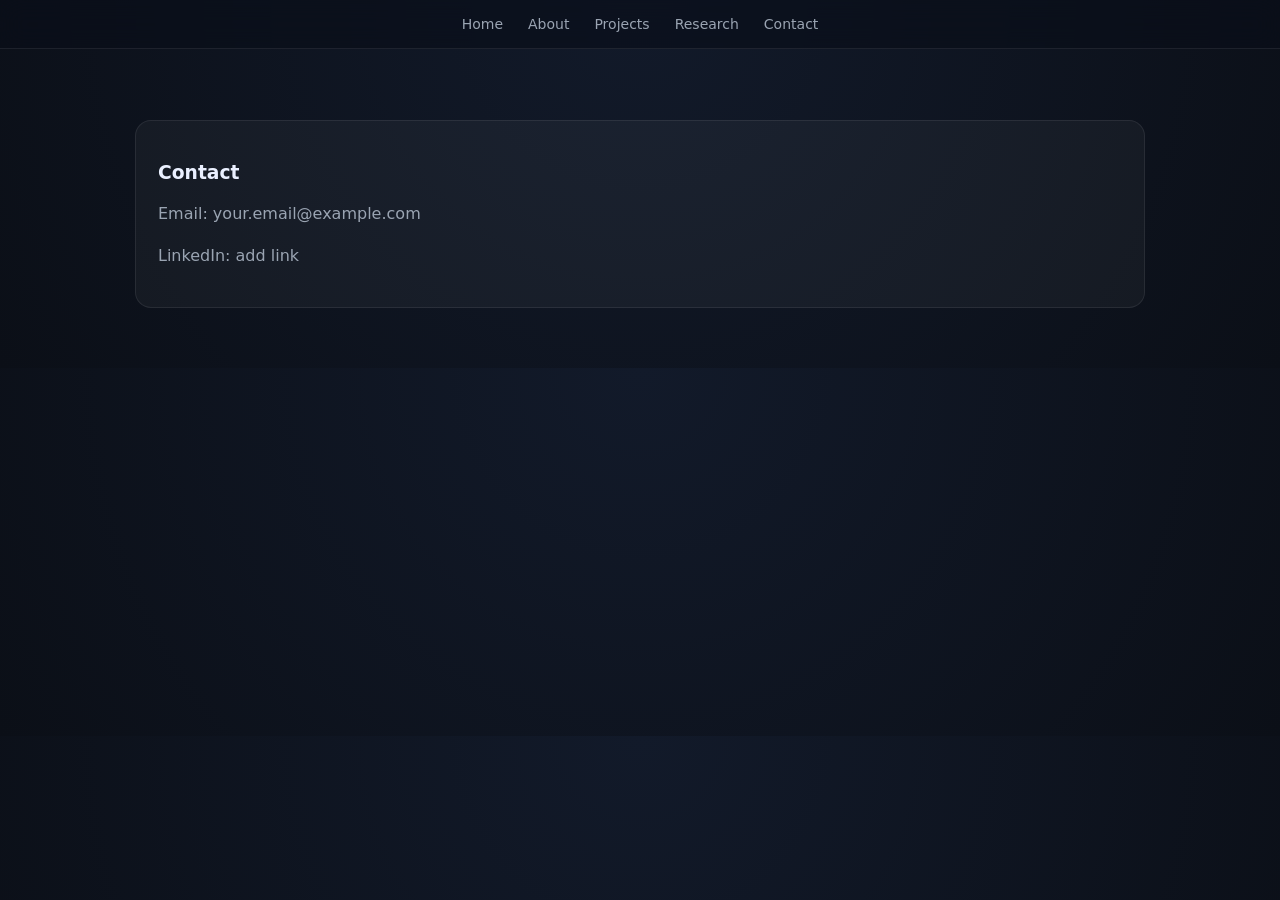
==== contact.html @ 5ccac7e1 "Create contact.html" ====
<!DOCTYPE html>
<html>
<head>
  <title>Contact</title>
  <link rel="stylesheet" href="style.css">
</head>

<body>

<div class="nav">
  <a href="index.html">Home</a>
  <a href="about.html">About</a>
  <a href="projects.html">Projects</a>
  <a href="research.html">Research</a>
  <a href="contact.html">Contact</a>
</div>

<div class="container">

  <div class="card full">
    <h3>Contact</h3>
    <p>Email: your.email@example.com</p>
    <p>LinkedIn: add link</p>
  </div>

</div>

</body>
</html>
---- style.css ----
:root {
  --bg: #0b0f17;
  --card: rgba(255,255,255,0.04);
  --text: #eaf0ff;
  --muted: #9aa4b2;
  --accent: #7c5cff;
  --accent2: #38bdf8;
  --border: rgba(255,255,255,0.08);
}

* {
  box-sizing: border-box;
}

body {
  margin: 0;
  font-family: Inter, system-ui;
  background: radial-gradient(circle at top, #121a2a, var(--bg));
  color: var(--text);
}

/* NAV */
.nav {
  position: fixed;
  top: 0;
  width: 100%;
  display: flex;
  justify-content: center;
  gap: 25px;
  padding: 16px 0;
  background: rgba(10,14,25,0.65);
  backdrop-filter: blur(12px);
  border-bottom: 1px solid var(--border);
  z-index: 100;
}

.nav a {
  color: var(--muted);
  text-decoration: none;
  font-size: 14px;
}

.nav a:hover {
  color: var(--text);
}

/* LAYOUT */
.container {
  max-width: 1050px;
  margin: 0 auto;
  padding: 120px 20px 60px;
}

/* HERO */
.hero {
  display: grid;
  grid-template-columns: 140px 1fr;
  gap: 35px;
  align-items: center;
  margin-bottom: 70px;
}

.photo {
  width: 130px;
  height: 130px;
  border-radius: 50%;
  object-fit: cover;
  border: 2px solid rgba(124,92,255,0.6);
}

h1 {
  font-size: 42px;
  margin: 0;
}

.sub {
  color: var(--muted);
  margin-top: 6px;
}

p {
  color: var(--muted);
  line-height: 1.6;
}

/* CARDS */
.grid {
  display: grid;
  grid-template-columns: 1fr 1fr;
  gap: 18px;
}

.card {
  background: var(--card);
  border: 1px solid var(--border);
  border-radius: 16px;
  padding: 22px;
  transition: 0.25s;
}

.card:hover {
  transform: translateY(-4px);
  border-color: rgba(124,92,255,0.5);
}

.full {
  grid-column: 1 / -1;
}

/* TAGS */
.tags {
  display: flex;
  flex-wrap: wrap;
  gap: 8px;
  margin-top: 10px;
}

.tag {
  font-size: 12px;
  padding: 5px 10px;
  border-radius: 999px;
  background: rgba(124,92,255,0.12);
  border: 1px solid rgba(124,92,255,0.25);
  color: #c7b9ff;
}

/* HIRE ME BOX */
.hire {
  background: linear-gradient(135deg, rgba(124,92,255,0.15), rgba(56,189,248,0.08));
  border: 1px solid rgba(124,92,255,0.3);
}

.button {
  display: inline-block;
  margin-top: 10px;
  padding: 10px 14px;
  border-radius: 10px;
  background: var(--accent);
  color: white;
  text-decoration: none;
  font-size: 14px;
}

/* FOOTER */
.footer {
  margin-top: 60px;
  text-align: center;
  color: var(--muted);
  font-size: 13px;
}

/* RESPONSIVE */
@media (max-width: 800px) {
  .hero {
    grid-template-columns: 1fr;
    text-align: center;
  }

  .grid {
    grid-template-columns: 1fr;
  }
}
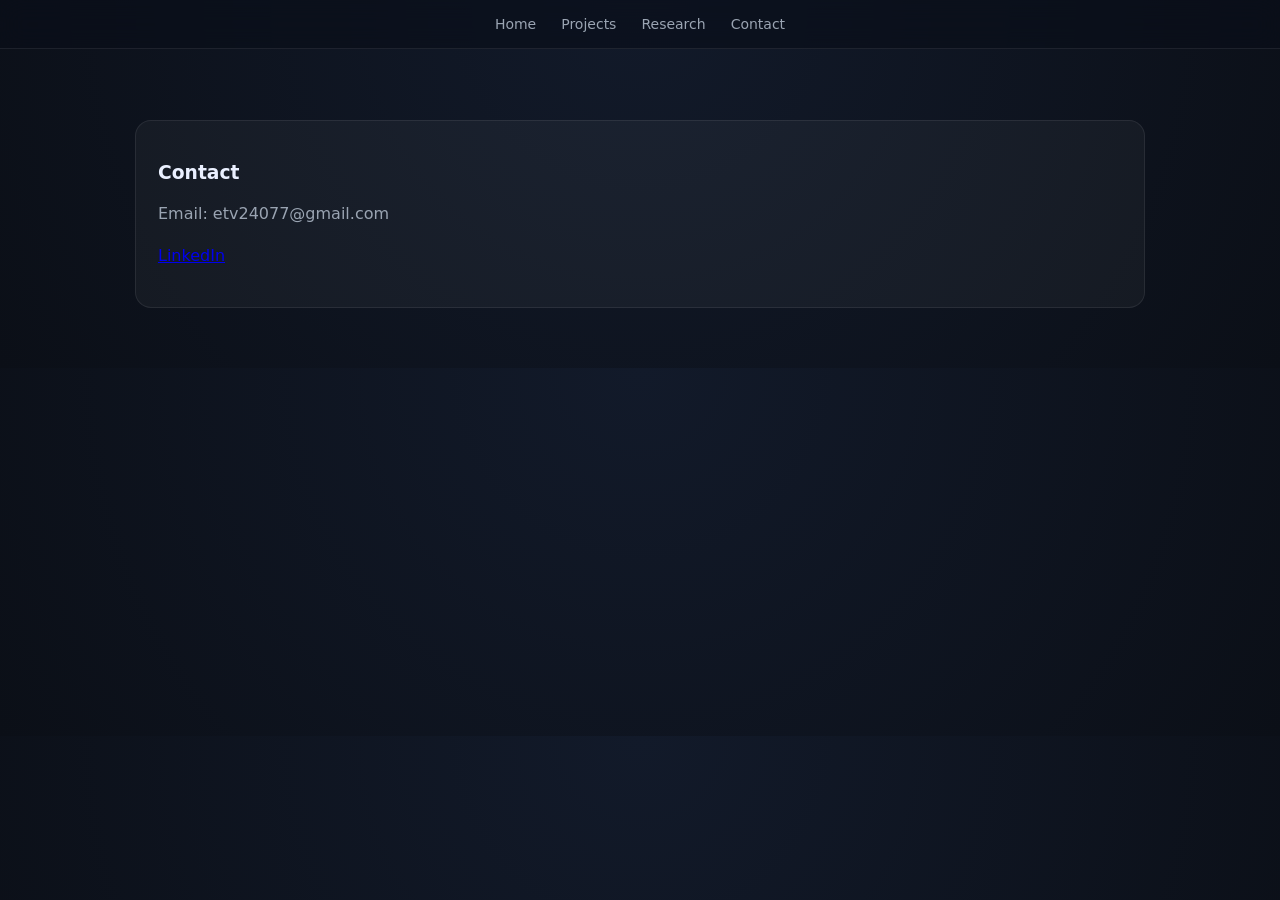
==== commit 5a8cf26e: "Update contact.html" ====
--- a/contact.html
+++ b/contact.html
@@ -9,7 +9,6 @@
 
 <div class="nav">
   <a href="index.html">Home</a>
-  <a href="about.html">About</a>
   <a href="projects.html">Projects</a>
   <a href="research.html">Research</a>
   <a href="contact.html">Contact</a>
@@ -19,8 +18,8 @@
 
   <div class="card full">
     <h3>Contact</h3>
-    <p>Email: your.email@example.com</p>
-    <p>LinkedIn: add link</p>
+    <p>Email: etv24077@gmail.com</p>
+    <p> <a href = "https://www.linkedin.com/in/ekaterina-tomilina-phd-292b35200/?locale=en-US"> LinkedIn </a></p>
   </div>
 
 </div>
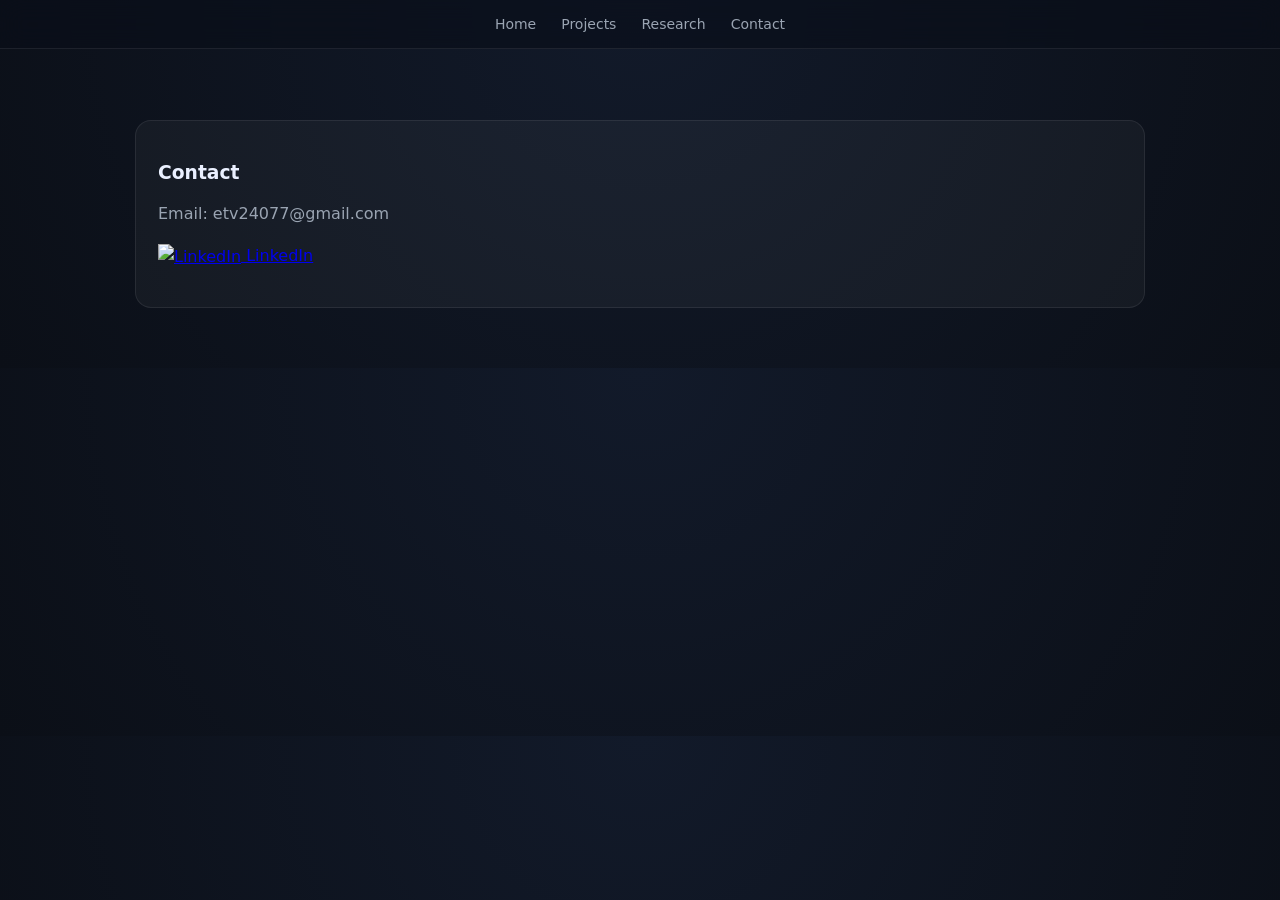
==== commit 0ece11e7: "Update contact.html" ====
--- a/contact.html
+++ b/contact.html
@@ -19,8 +19,15 @@
   <div class="card full">
     <h3>Contact</h3>
     <p>Email: etv24077@gmail.com</p>
-    <p> <a href = "https://www.linkedin.com/in/ekaterina-tomilina-phd-292b35200/?locale=en-US"> LinkedIn </a></p>
-  </div>
+    <p>
+    <a href="https://www.linkedin.com/in/ekaterina-tomilina-phd-292b35200/?locale=en-US" target="_blank">
+      <img src="https://cdn-icons-png.flaticon.com/512/174/174857.png"
+           alt="LinkedIn"
+           width="28"
+           style="vertical-align: middle;">
+      LinkedIn
+    </a>
+  </p> </div>
 
 </div>
 
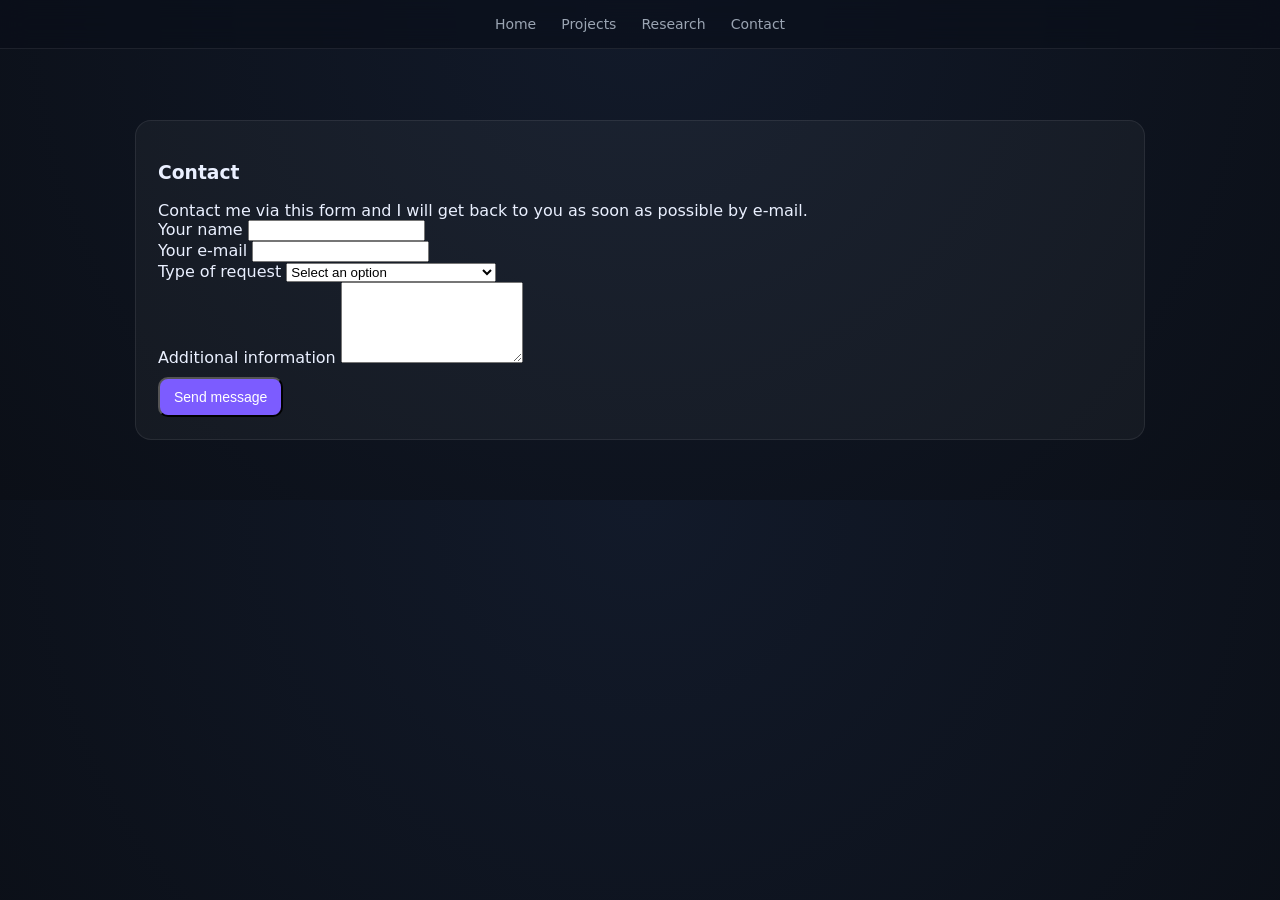
==== commit 9111d4d8: "Update contact.html" ====
--- a/contact.html
+++ b/contact.html
@@ -15,20 +15,42 @@
 </div>
 
 <div class="container">
+<div class="card full">
+  <h3>Contact</h3>
+  Contact me via this form and I will get back to you as soon as possible by e-mail.
+  <form action="https://formspree.io/f/meedwelj" method="POST" class="contact-form">
 
-  <div class="card full">
-    <h3>Contact</h3>
-    <p>Email: etv24077@gmail.com</p>
-    <p>
-    <a href="https://www.linkedin.com/in/ekaterina-tomilina-phd-292b35200/?locale=en-US" target="_blank">
-      <img src="https://cdn-icons-png.flaticon.com/512/174/174857.png"
-           alt="LinkedIn"
-           width="28"
-           style="vertical-align: middle;">
-      LinkedIn
-    </a>
-  </p> </div>
+    <div class="form-group">
+      <label>Your name</label>
+      <input type="text" name="name" required>
+    </div>
 
+    <div class="form-group">
+      <label>Your e-mail</label>
+      <input type="email" name="email" required>
+    </div>
+    
+    <div class="form-group">
+      <label>Type of request</label>
+      <select name="request_type" required>
+        <option value="">Select an option</option>
+        <option value="data_science">Training</option>
+        <option value="statistical_modeling">Statistical consulting</option>
+        <option value="automation">Automation via R or Python tool</option>
+        <option value="other">Other</option>
+      </select>
+    </div>
+    
+    <div class="form-group">
+      <label>Additional information</label>
+      <textarea name="message" rows="5" required></textarea>
+    </div>
+
+    <button type="submit" class="button">Send message</button>
+
+  </form>
+
+</div>
 </div>
 
 </body>
